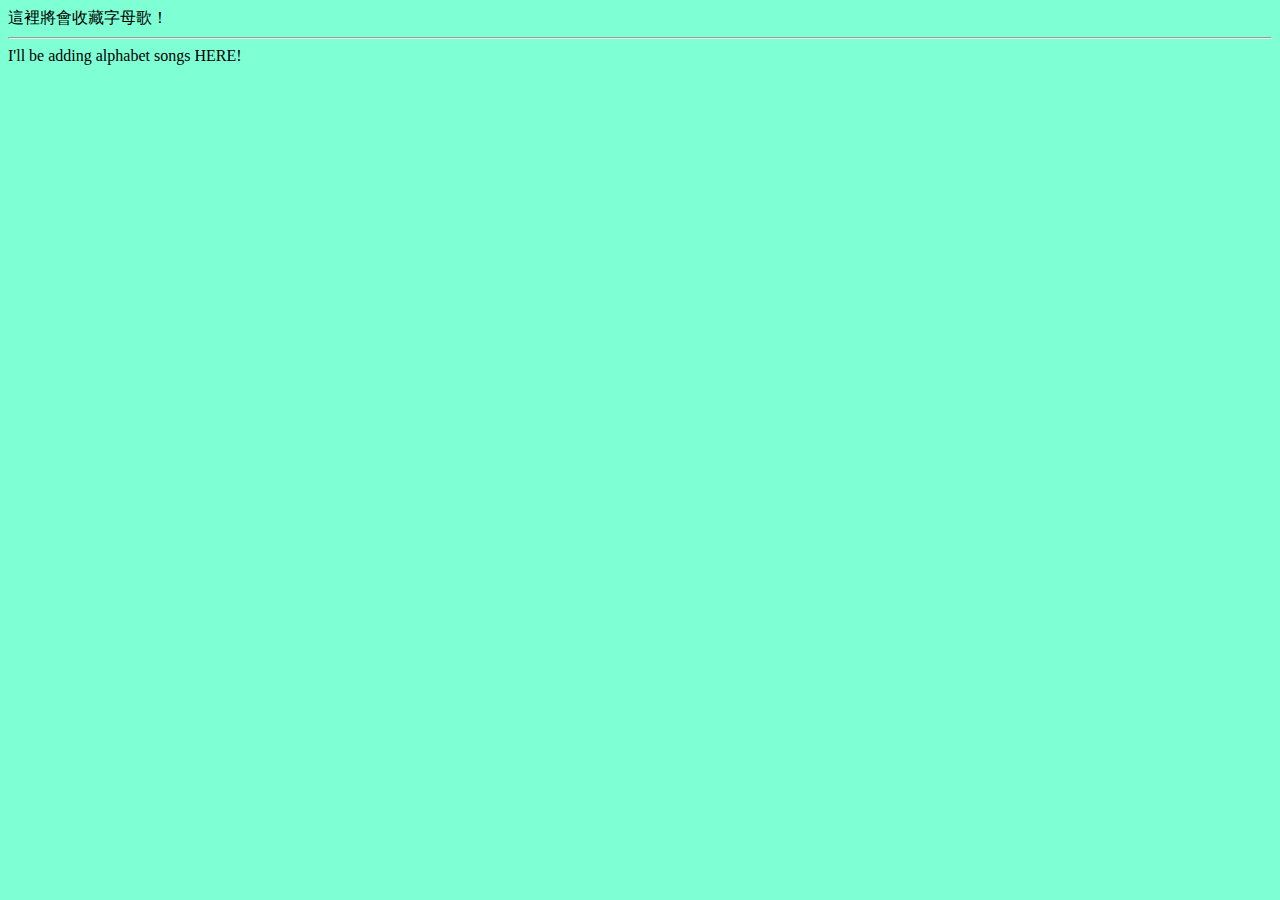
==== index.html @ 6c91a542 "Update" ====
<!DOCTYPE html>
<html lang="en">
<head>
    <meta charset="UTF-8">
    <meta name="viewport" content="width=device-width, initial-scale=1.0">
    <link rel="stylesheet" href="styles.css">
    <title>LAS</title>
</head>
<body>
    這裡將會收藏字母歌！
    <hr />
    I'll be adding alphabet songs HERE!
</body>
</html>
---- styles.css ----
* {
    background-color: aquamarine;
    color: black;
}
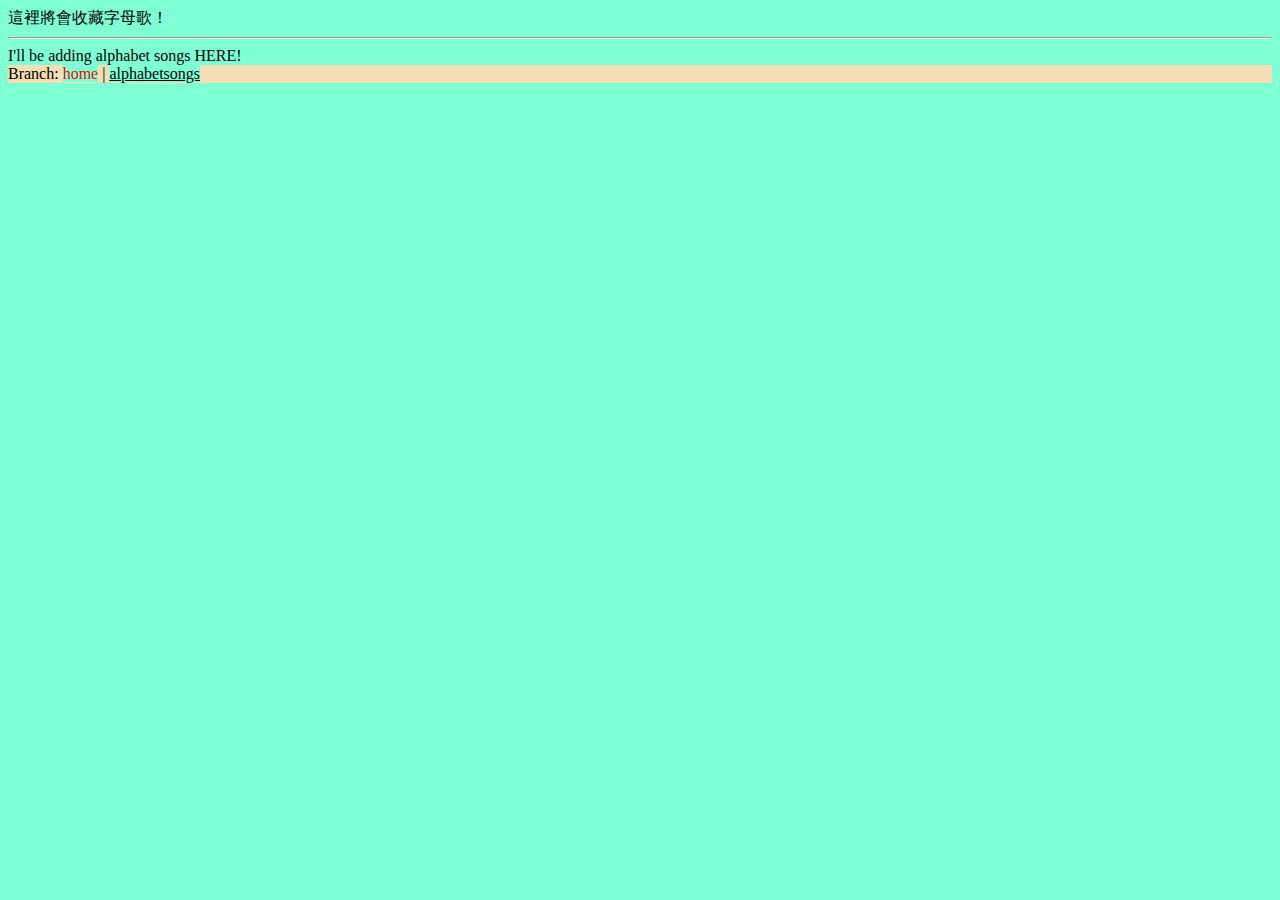
==== commit c1d9cab3: "U" ====
--- a/index.html
+++ b/index.html
@@ -7,8 +7,14 @@
     <title>LAS</title>
 </head>
 <body>
-    這裡將會收藏字母歌！
-    <hr />
-    I'll be adding alphabet songs HERE!
+    <div id="main-text">
+        這裡將會收藏字母歌！
+        <hr />
+        I'll be adding alphabet songs HERE!
+    </div>
+    <div id="branch">
+        Branch:
+        <span class="here">home</span> | <a href="./alphabetsongs/">alphabetsongs</a>
+    </div>
 </body>
 </html>--- a/styles.css
+++ b/styles.css
@@ -1,4 +1,10 @@
 * {
     background-color: aquamarine;
     color: black;
+}
+#branch {
+    background-color: wheat;
+}
+#branch .here{
+    color: red;
 }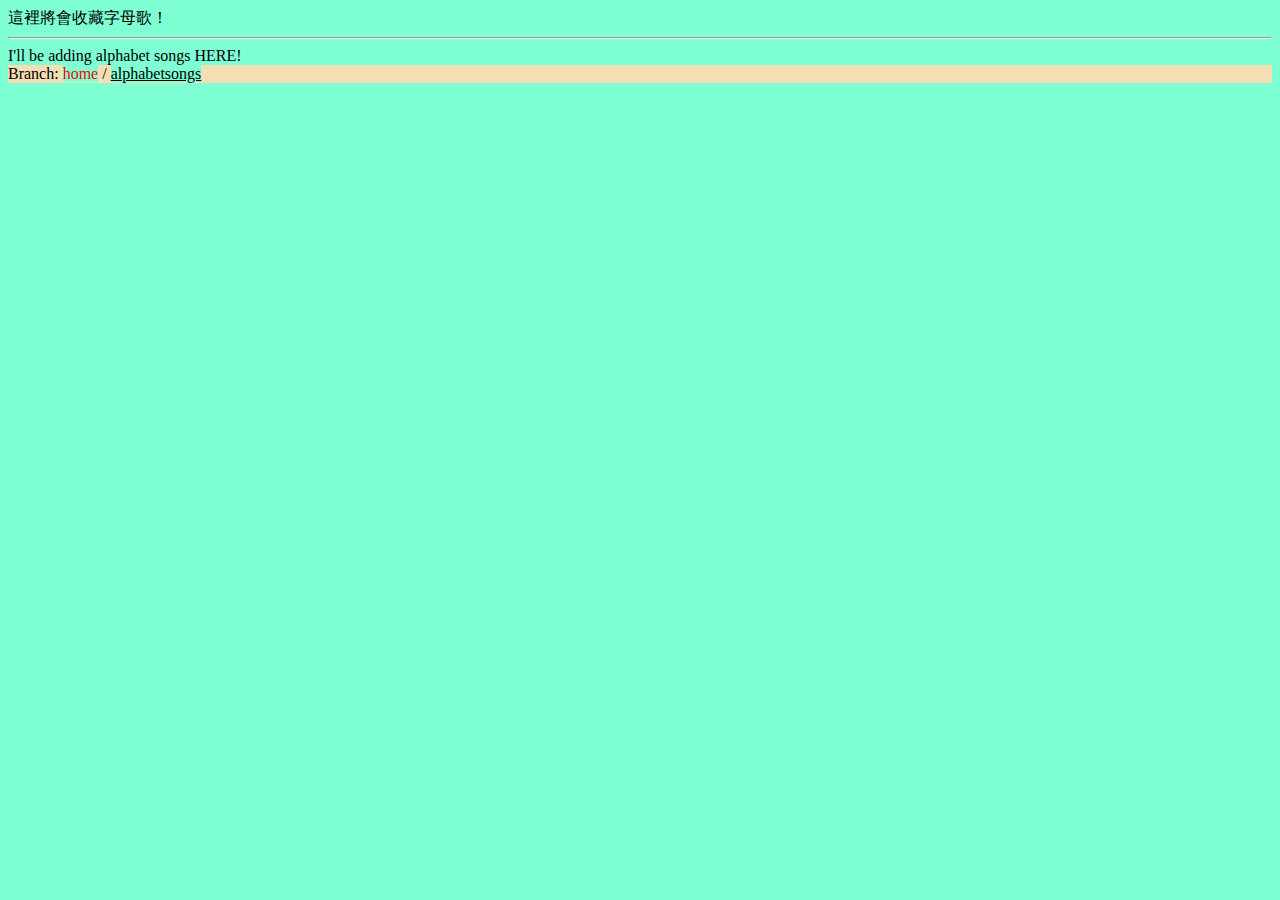
==== commit 1cfcd433: "UPD" ====
--- a/index.html
+++ b/index.html
@@ -14,7 +14,7 @@
     </div>
     <div id="branch">
         Branch:
-        <span class="here">home</span> | <a href="./alphabetsongs/">alphabetsongs</a>
+        <span class="here">home</span> / <a href="./alphabetsongs/index.html">alphabetsongs</a>
     </div>
 </body>
 </html>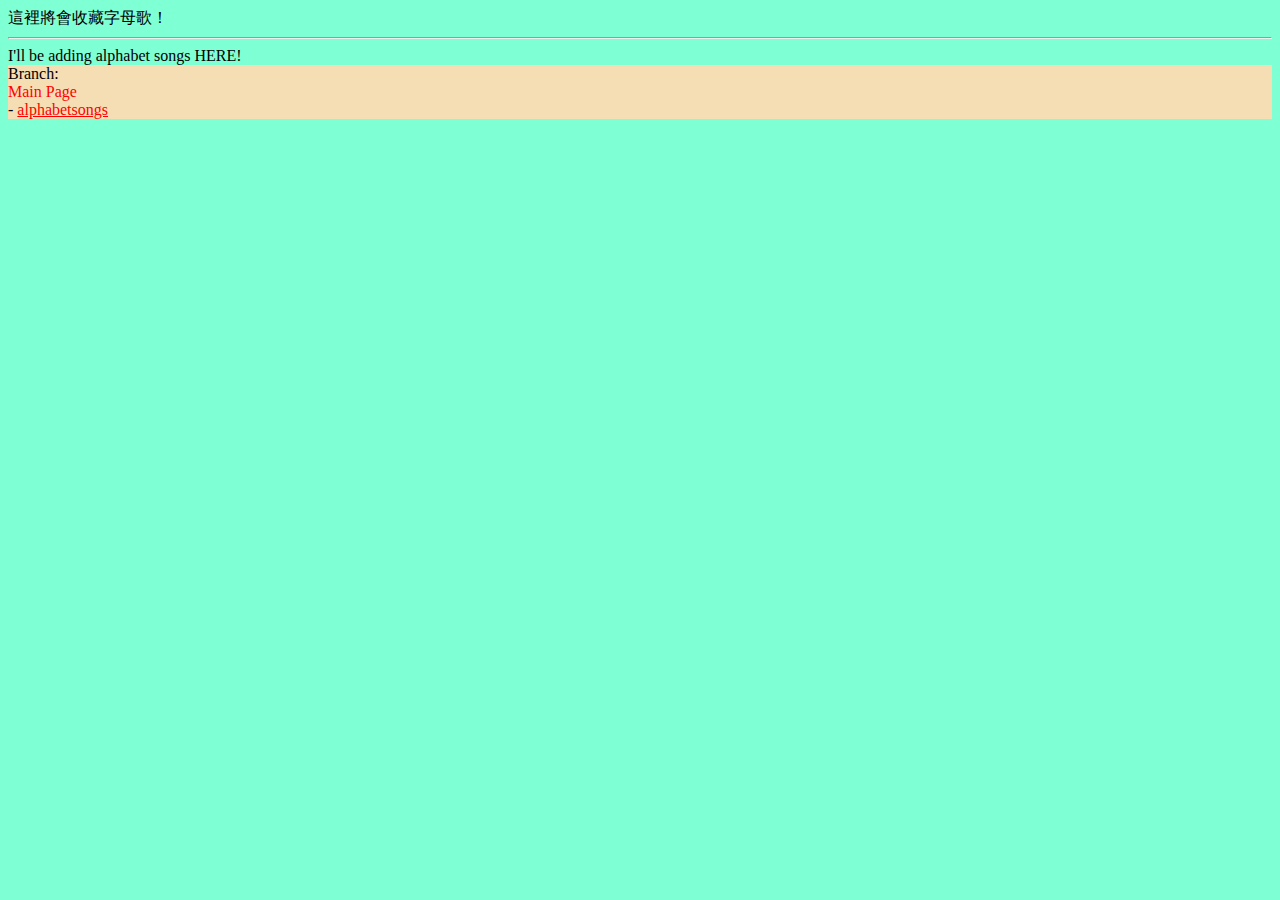
==== commit aa366416: "new" ====
--- a/index.html
+++ b/index.html
@@ -14,7 +14,10 @@
     </div>
     <div id="branch">
         Branch:
-        <span class="here">home</span> / <a href="./alphabetsongs/index.html">alphabetsongs</a>
+        <br />
+        <span class="here">Main Page</span>
+        <br />
+        - <a href="./alphabetsongs/index.html">alphabetsongs</a>
     </div>
 </body>
 </html>--- a/styles.css
+++ b/styles.css
@@ -2,9 +2,12 @@
     background-color: aquamarine;
     color: black;
 }
+
 #branch {
     background-color: wheat;
 }
-#branch .here{
+
+.here, a {
+    background-color: wheat;
     color: red;
 }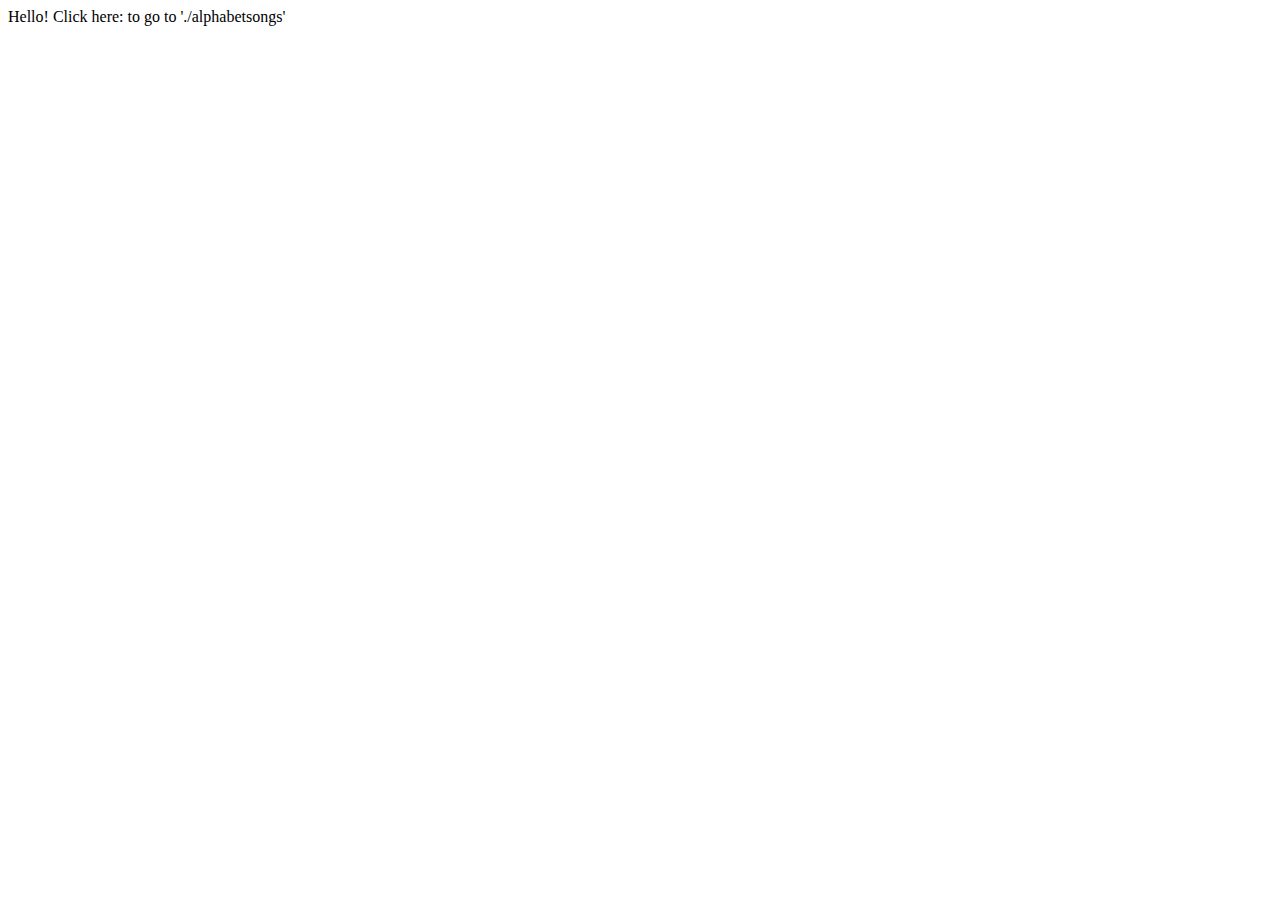
==== commit b68be73d: "sss" ====
--- a/index.html
+++ b/index.html
@@ -3,21 +3,10 @@
 <head>
     <meta charset="UTF-8">
     <meta name="viewport" content="width=device-width, initial-scale=1.0">
-    <link rel="stylesheet" href="styles.css">
-    <title>LAS</title>
+    <title>LAS - Main Page</title>
 </head>
 <body>
-    <div id="main-text">
-        這裡將會收藏字母歌！
-        <hr />
-        I'll be adding alphabet songs HERE!
-    </div>
-    <div id="branch">
-        Branch:
-        <br />
-        <span class="here">Main Page</span>
-        <br />
-        - <a href="./alphabetsongs/index.html">alphabetsongs</a>
-    </div>
+    Hello!
+    Click here: <a href="./alphabetsongs/index.html">     </a> to go to './alphabetsongs'
 </body>
 </html>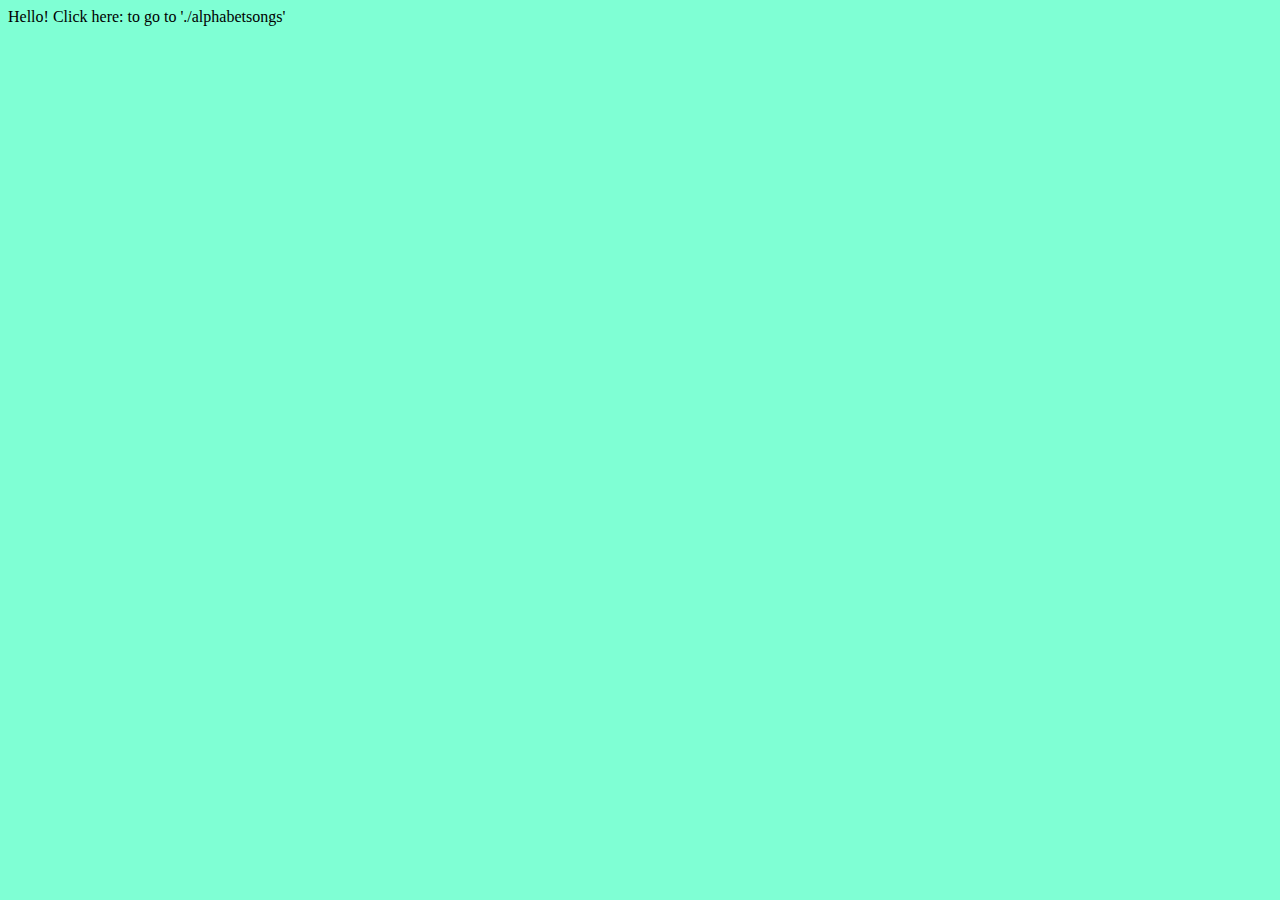
==== commit 1b919e3c: "aaaaaaaaaaaaa" ====
--- a/index.html
+++ b/index.html
@@ -2,6 +2,7 @@
 <html lang="en">
 <head>
     <meta charset="UTF-8">
+    <link rel="stylesheet" href="styles.css">
     <meta name="viewport" content="width=device-width, initial-scale=1.0">
     <title>LAS - Main Page</title>
 </head>
--- a/styles.css
+++ b/styles.css
@@ -0,0 +1,12 @@
+* {
+    background-color: aquamarine;
+    color: black
+}
+html {
+    width: 100%;
+    height: 100%;
+}
+
+input:disabled {
+    background-color: aquamarine;
+}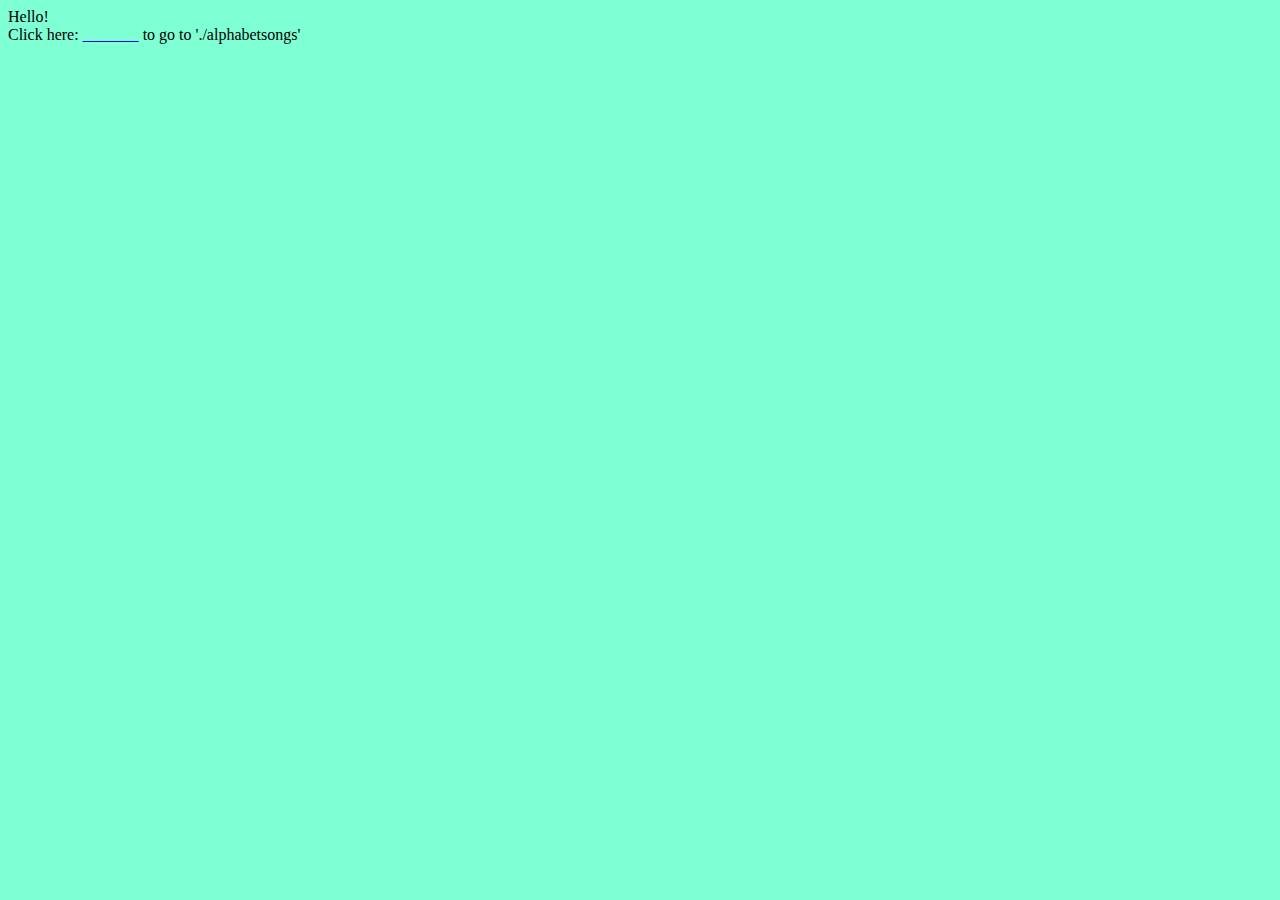
==== commit b1489164: "MORE UPDATE" ====
--- a/index.html
+++ b/index.html
@@ -8,6 +8,7 @@
 </head>
 <body>
     Hello!
-    Click here: <a href="./alphabetsongs/index.html">     </a> to go to './alphabetsongs'
+    <br />
+    Click here: <a href="./alphabetsongs/index.html">&ensp;&ensp;&ensp;&ensp;&ensp;&ensp;&ensp;</a> to go to './alphabetsongs'
 </body>
 </html>--- a/styles.css
+++ b/styles.css
@@ -1,10 +1,9 @@
-* {
-    background-color: aquamarine;
-    color: black
-}
+
 html {
     width: 100%;
     height: 100%;
+    background-color: aquamarine;
+    color: black
 }
 
 input:disabled {
